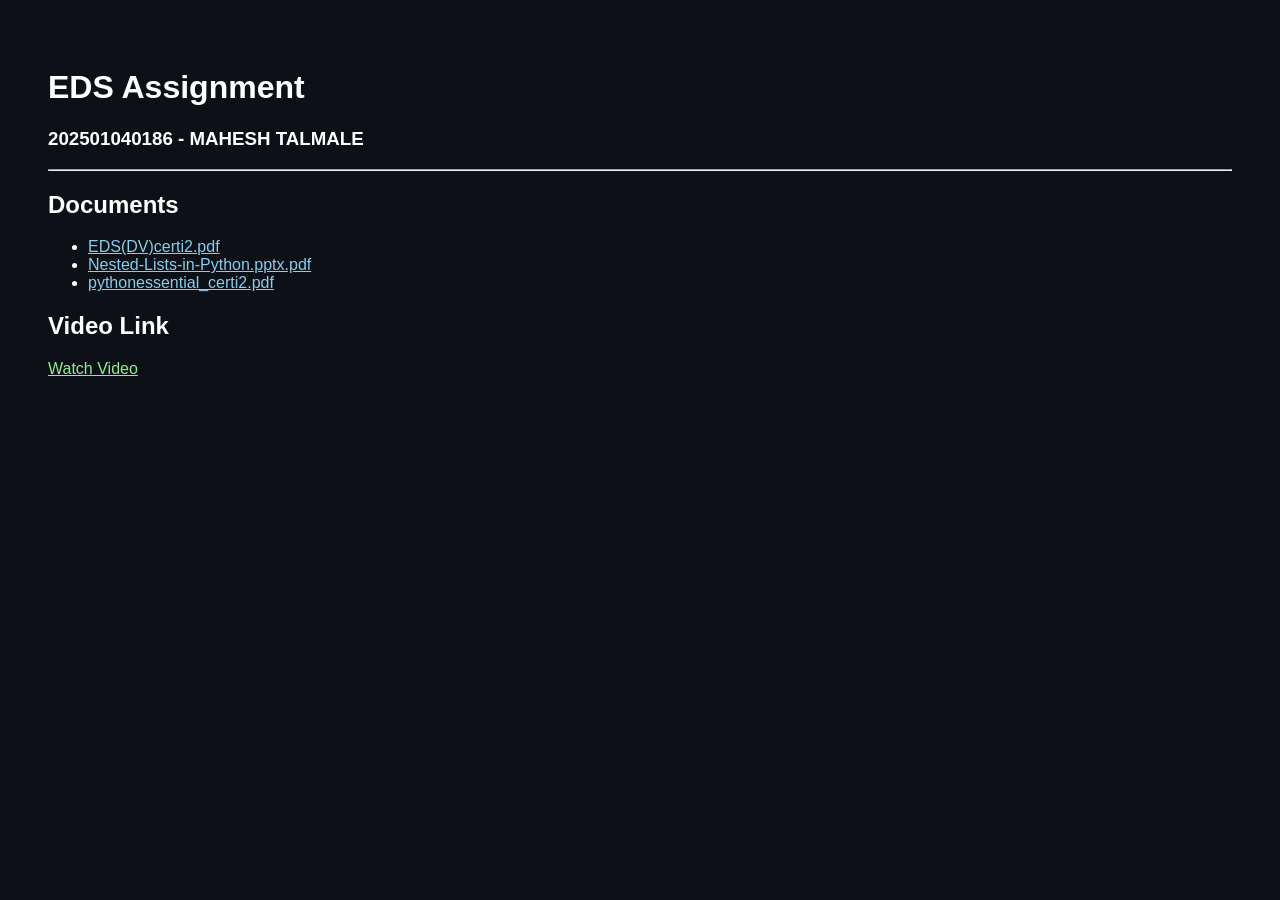
==== index.html @ 603afbd0 "Create index.html" ====
<!DOCTYPE html>
<html>
<head>
  <title>EDS Assignment</title>
</head>

<body style="font-family: Arial; background:#0d1117; color:white; padding:40px;">

  <h1>EDS Assignment</h1>

  <h3>202501040186 - MAHESH TALMALE</h3>

  <hr>

  <h2>Documents</h2>

  <ul>

    <li>
      <a href="EDS(DV)certi2.pdf" target="_blank" style="color:skyblue;">
        EDS(DV)certi2.pdf
      </a>
    </li>

    <li>
      <a href="Nested-Lists-in-Python.pptx.pdf" target="_blank" style="color:skyblue;">
        Nested-Lists-in-Python.pptx.pdf
      </a>
    </li>

    <li>
      <a href="pythonessential_certi2.pdf" target="_blank" style="color:skyblue;">
        pythonessential_certi2.pdf
      </a>
    </li>

  </ul>

  <h2>Video Link</h2>

  <a href="https://preskilet.com/watch?v=69fb93e090ed2c002277ad5f"
     target="_blank"
     style="color:lightgreen;">
     Watch Video
  </a>

</body>
</html>
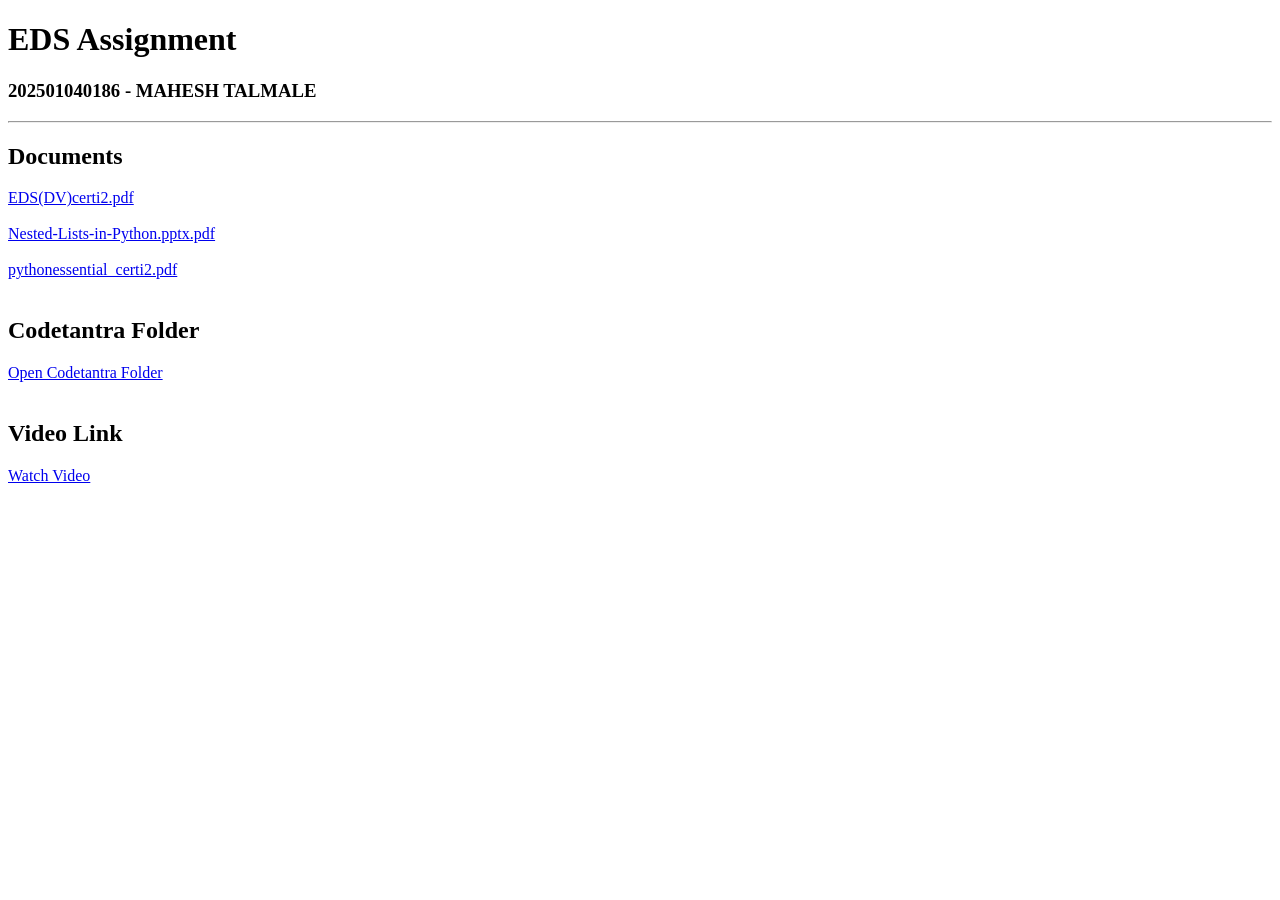
==== commit 18503563: "Update index.html" ====
--- a/index.html
+++ b/index.html
@@ -1,48 +1,50 @@
 <!DOCTYPE html>
 <html>
 <head>
-  <title>EDS Assignment</title>
+    <title>EDS Assignment</title>
 </head>
 
-<body style="font-family: Arial; background:#0d1117; color:white; padding:40px;">
+<body>
 
-  <h1>EDS Assignment</h1>
+    <h1>EDS Assignment</h1>
 
-  <h3>202501040186 - MAHESH TALMALE</h3>
+    <h3>202501040186 - MAHESH TALMALE</h3>
 
-  <hr>
+    <hr>
 
-  <h2>Documents</h2>
+    <h2>Documents</h2>
 
-  <ul>
+    <a href="EDS(DV)certi2.pdf" target="_blank">
+        EDS(DV)certi2.pdf
+    </a>
 
-    <li>
-      <a href="EDS(DV)certi2.pdf" target="_blank" style="color:skyblue;">
-        EDS(DV)certi2.pdf
-      </a>
-    </li>
+    <br><br>
 
-    <li>
-      <a href="Nested-Lists-in-Python.pptx.pdf" target="_blank" style="color:skyblue;">
+    <a href="Nested-Lists-in-Python.pptx.pdf" target="_blank">
         Nested-Lists-in-Python.pptx.pdf
-      </a>
-    </li>
+    </a>
 
-    <li>
-      <a href="pythonessential_certi2.pdf" target="_blank" style="color:skyblue;">
+    <br><br>
+
+    <a href="pythonessential_certi2.pdf" target="_blank">
         pythonessential_certi2.pdf
-      </a>
-    </li>
+    </a>
 
-  </ul>
+    <br><br>
 
-  <h2>Video Link</h2>
+    <h2>Codetantra Folder</h2>
 
-  <a href="https://preskilet.com/watch?v=69fb93e090ed2c002277ad5f"
-     target="_blank"
-     style="color:lightgreen;">
-     Watch Video
-  </a>
+    <a href="codetantra/" target="_blank">
+        Open Codetantra Folder
+    </a>
+
+    <br><br>
+
+    <h2>Video Link</h2>
+
+    <a href="https://preskilet.com/watch?v=69fb93e090ed2c002277ad5f" target="_blank">
+        Watch Video
+    </a>
 
 </body>
 </html>
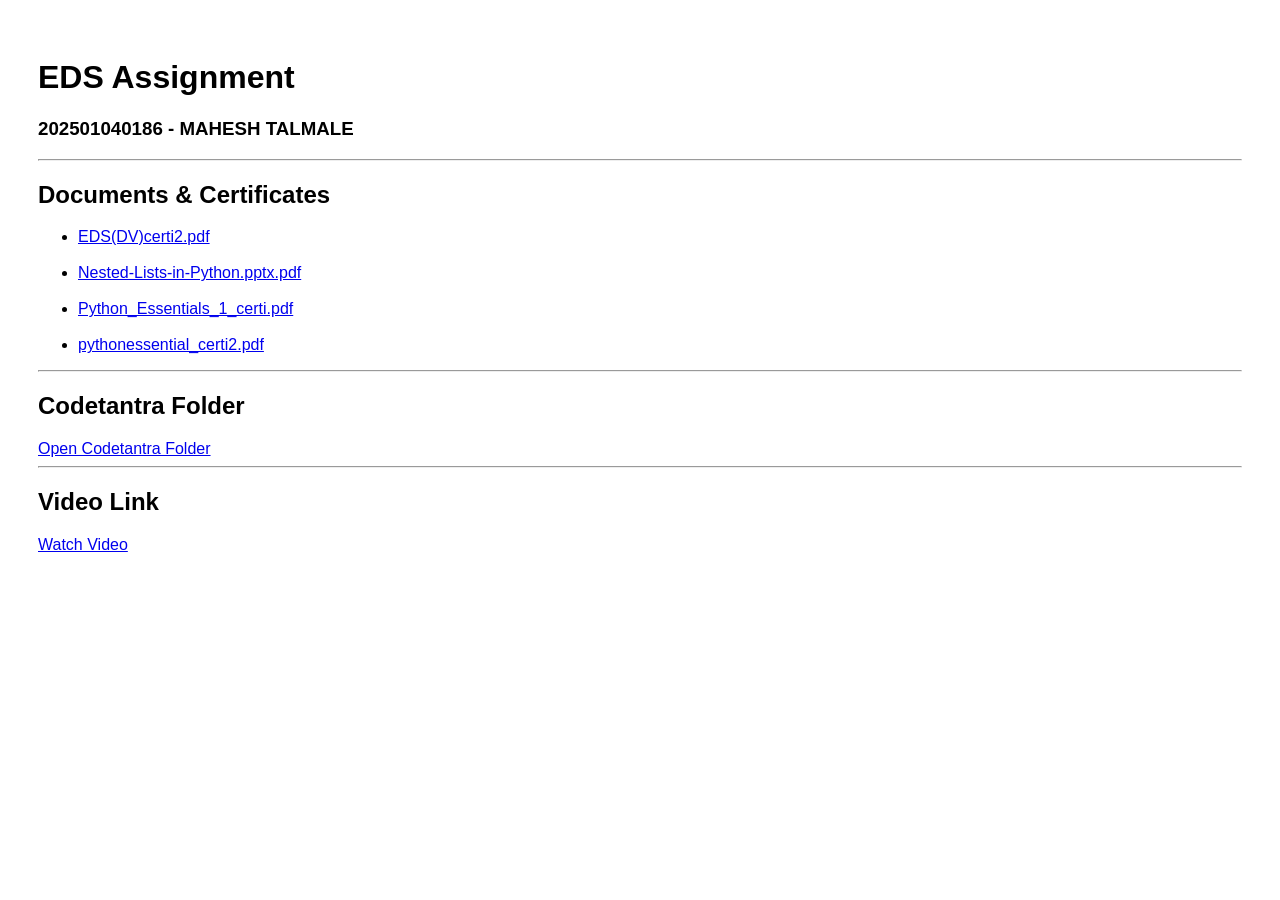
==== commit e5ceb219: "Update index.html" ====
--- a/index.html
+++ b/index.html
@@ -4,7 +4,7 @@
     <title>EDS Assignment</title>
 </head>
 
-<body>
+<body style="font-family: Arial; padding: 30px;">
 
     <h1>EDS Assignment</h1>
 
@@ -12,33 +12,51 @@
 
     <hr>
 
-    <h2>Documents</h2>
+    <h2>Documents & Certificates</h2>
 
-    <a href="EDS(DV)certi2.pdf" target="_blank">
-        EDS(DV)certi2.pdf
-    </a>
+    <ul>
 
-    <br><br>
+        <li>
+            <a href="EDS(DV)certi2.pdf" target="_blank">
+                EDS(DV)certi2.pdf
+            </a>
+        </li>
 
-    <a href="Nested-Lists-in-Python.pptx.pdf" target="_blank">
-        Nested-Lists-in-Python.pptx.pdf
-    </a>
+        <br>
 
-    <br><br>
+        <li>
+            <a href="Nested-Lists-in-Python.pptx.pdf" target="_blank">
+                Nested-Lists-in-Python.pptx.pdf
+            </a>
+        </li>
 
-    <a href="pythonessential_certi2.pdf" target="_blank">
-        pythonessential_certi2.pdf
-    </a>
+        <br>
 
-    <br><br>
+        <li>
+            <a href="Python_Essentials_1_certi.pdf" target="_blank">
+                Python_Essentials_1_certi.pdf
+            </a>
+        </li>
+
+        <br>
+
+        <li>
+            <a href="pythonessential_certi2.pdf" target="_blank">
+                pythonessential_certi2.pdf
+            </a>
+        </li>
+
+    </ul>
+
+    <hr>
 
     <h2>Codetantra Folder</h2>
 
-    <a href="codetantra/" target="_blank">
+    <a href="./codetantra/" target="_blank">
         Open Codetantra Folder
     </a>
 
-    <br><br>
+    <hr>
 
     <h2>Video Link</h2>
 
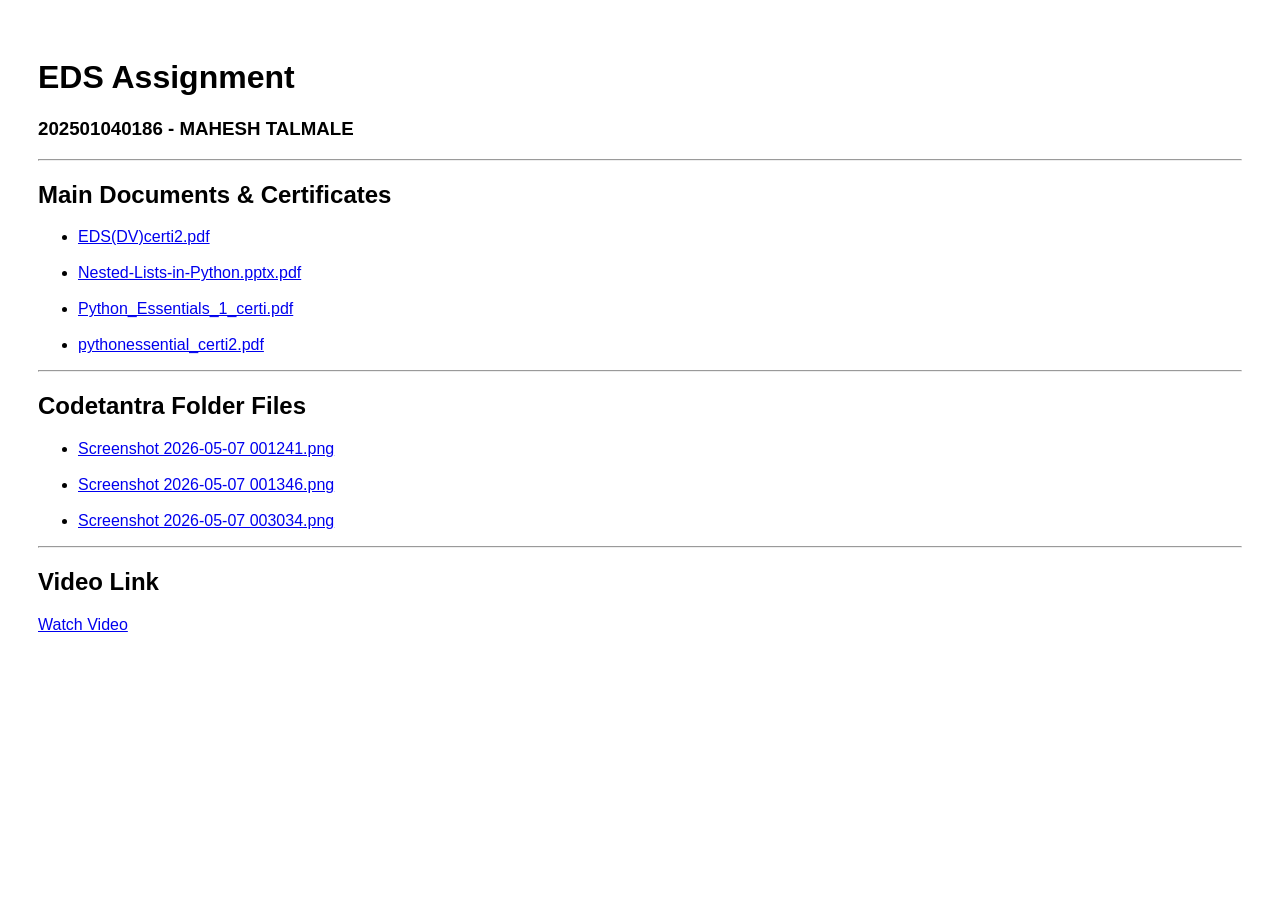
==== commit 068aba8a: "Update index.html" ====
--- a/index.html
+++ b/index.html
@@ -12,7 +12,7 @@
 
     <hr>
 
-    <h2>Documents & Certificates</h2>
+    <h2>Main Documents & Certificates</h2>
 
     <ul>
 
@@ -50,11 +50,33 @@
 
     <hr>
 
-    <h2>Codetantra Folder</h2>
+    <h2>Codetantra Folder Files</h2>
 
-    <a href="./codetantra/" target="_blank">
-        Open Codetantra Folder
-    </a>
+    <ul>
+
+        <li>
+            <a href="codetantra/Screenshot 2026-05-07 001241.png" target="_blank">
+                Screenshot 2026-05-07 001241.png
+            </a>
+        </li>
+
+        <br>
+
+        <li>
+            <a href="codetantra/Screenshot 2026-05-07 001346.png" target="_blank">
+                Screenshot 2026-05-07 001346.png
+            </a>
+        </li>
+
+        <br>
+
+        <li>
+            <a href="codetantra/Screenshot 2026-05-07 003034.png" target="_blank">
+                Screenshot 2026-05-07 003034.png
+            </a>
+        </li>
+
+    </ul>
 
     <hr>
 
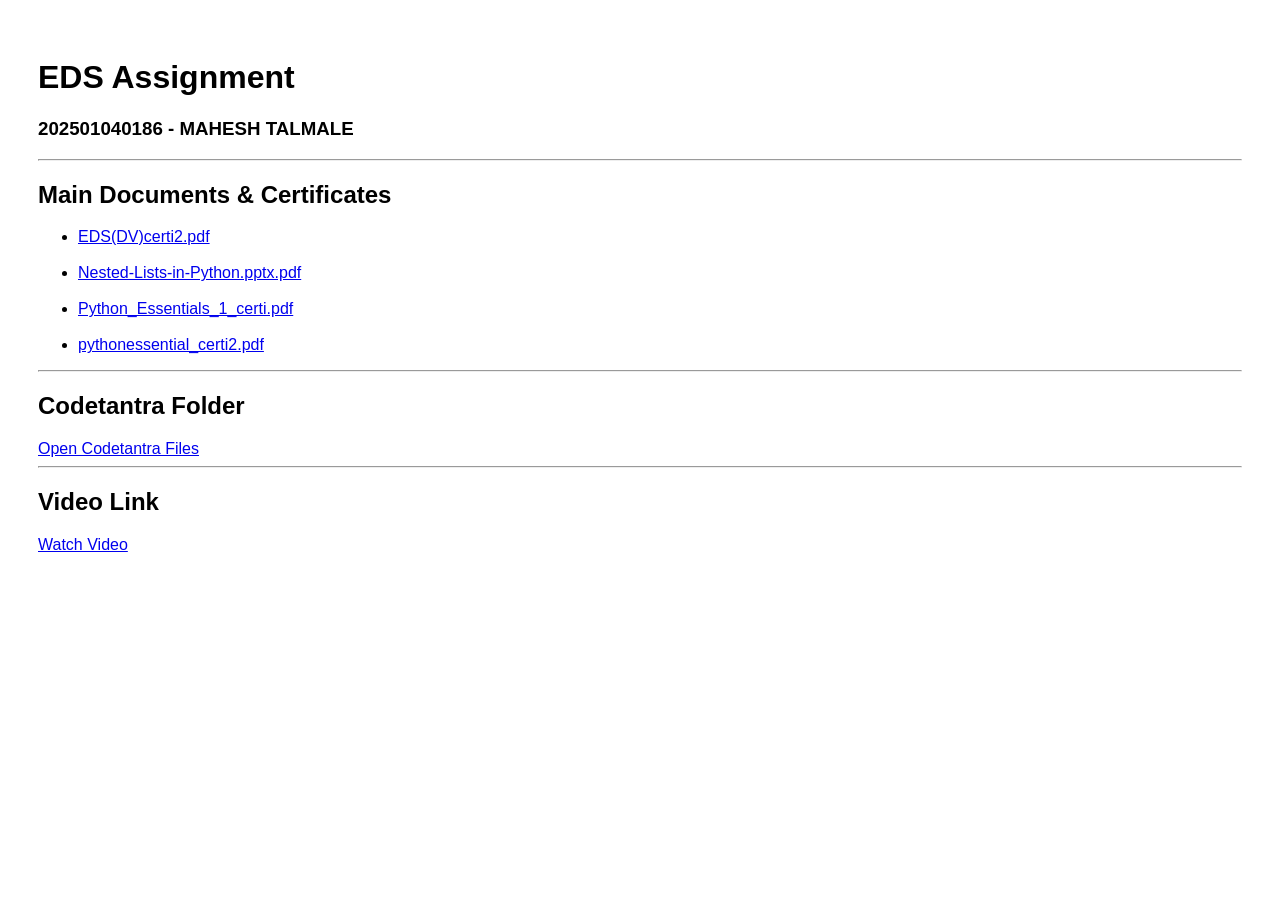
==== commit cf43d9e7: "Update index.html" ====
--- a/index.html
+++ b/index.html
@@ -50,33 +50,11 @@
 
     <hr>
 
-    <h2>Codetantra Folder Files</h2>
+    <h2>Codetantra Folder</h2>
 
-    <ul>
-
-        <li>
-            <a href="codetantra/Screenshot 2026-05-07 001241.png" target="_blank">
-                Screenshot 2026-05-07 001241.png
-            </a>
-        </li>
-
-        <br>
-
-        <li>
-            <a href="codetantra/Screenshot 2026-05-07 001346.png" target="_blank">
-                Screenshot 2026-05-07 001346.png
-            </a>
-        </li>
-
-        <br>
-
-        <li>
-            <a href="codetantra/Screenshot 2026-05-07 003034.png" target="_blank">
-                Screenshot 2026-05-07 003034.png
-            </a>
-        </li>
-
-    </ul>
+    <a href="codetantra/index.html" target="_blank">
+        Open Codetantra Files
+    </a>
 
     <hr>
 
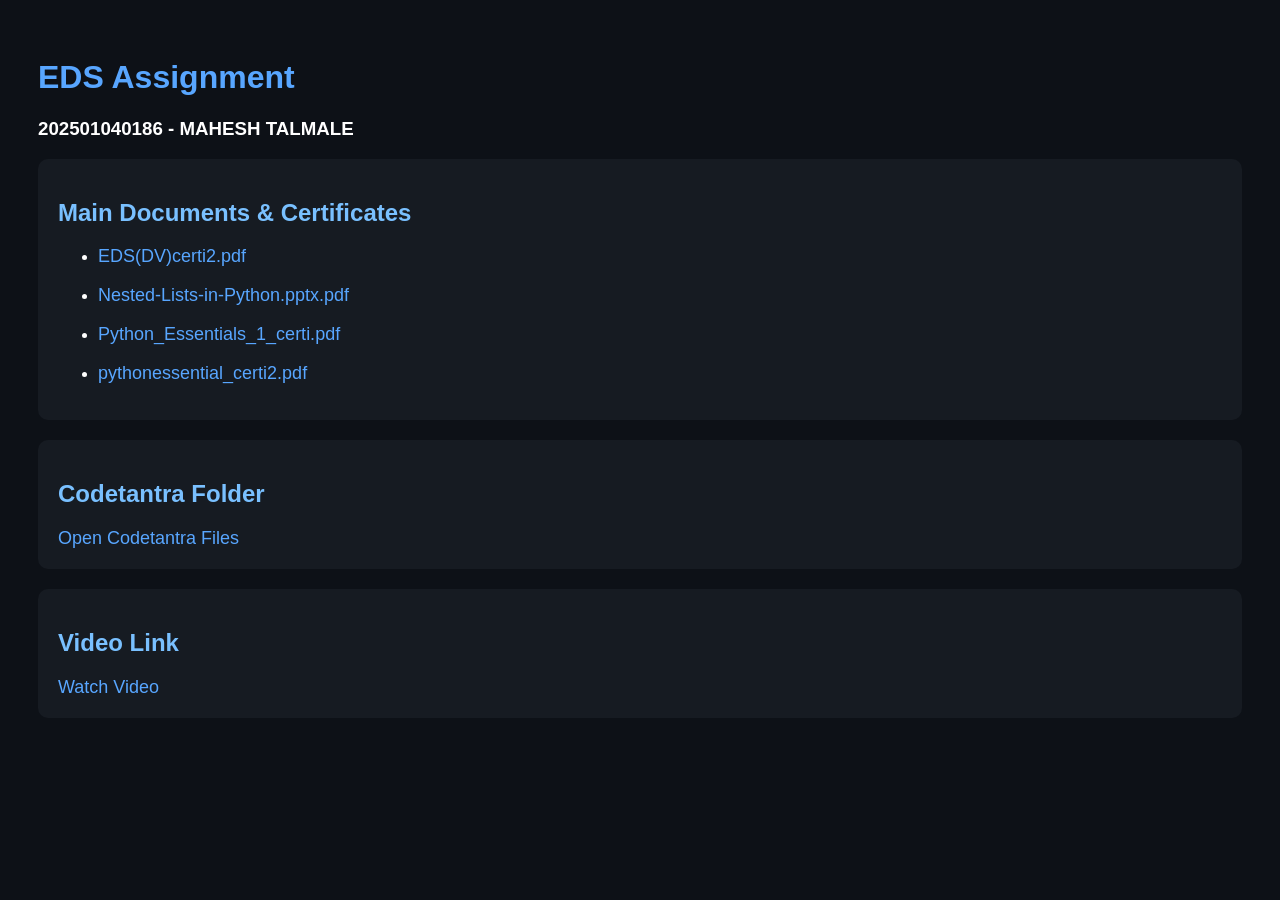
==== commit cc59a5ae: "Update index.html" ====
--- a/index.html
+++ b/index.html
@@ -2,67 +2,110 @@
 <html>
 <head>
     <title>EDS Assignment</title>
+
+    <style>
+
+        body{
+            font-family: Arial;
+            background-color: #0d1117;
+            color: white;
+            padding: 30px;
+        }
+
+        h1{
+            color: #58a6ff;
+        }
+
+        h2{
+            color: #79c0ff;
+        }
+
+        a{
+            color: #58a6ff;
+            text-decoration: none;
+            font-size: 18px;
+        }
+
+        a:hover{
+            text-decoration: underline;
+        }
+
+        .box{
+            background-color: #161b22;
+            padding: 20px;
+            border-radius: 10px;
+            margin-bottom: 20px;
+        }
+
+    </style>
+
 </head>
 
-<body style="font-family: Arial; padding: 30px;">
+<body>
 
     <h1>EDS Assignment</h1>
 
     <h3>202501040186 - MAHESH TALMALE</h3>
 
-    <hr>
+    <div class="box">
 
-    <h2>Main Documents & Certificates</h2>
+        <h2>Main Documents & Certificates</h2>
 
-    <ul>
+        <ul>
 
-        <li>
-            <a href="EDS(DV)certi2.pdf" target="_blank">
-                EDS(DV)certi2.pdf
-            </a>
-        </li>
+            <li>
+                <a href="EDS(DV)certi2.pdf" target="_blank">
+                    EDS(DV)certi2.pdf
+                </a>
+            </li>
 
-        <br>
+            <br>
 
-        <li>
-            <a href="Nested-Lists-in-Python.pptx.pdf" target="_blank">
-                Nested-Lists-in-Python.pptx.pdf
-            </a>
-        </li>
+            <li>
+                <a href="Nested-Lists-in-Python.pptx.pdf" target="_blank">
+                    Nested-Lists-in-Python.pptx.pdf
+                </a>
+            </li>
 
-        <br>
+            <br>
 
-        <li>
-            <a href="Python_Essentials_1_certi.pdf" target="_blank">
-                Python_Essentials_1_certi.pdf
-            </a>
-        </li>
+            <li>
+                <a href="Python_Essentials_1_certi.pdf" target="_blank">
+                    Python_Essentials_1_certi.pdf
+                </a>
+            </li>
 
-        <br>
+            <br>
 
-        <li>
-            <a href="pythonessential_certi2.pdf" target="_blank">
-                pythonessential_certi2.pdf
-            </a>
-        </li>
+            <li>
+                <a href="pythonessential_certi2.pdf" target="_blank">
+                    pythonessential_certi2.pdf
+                </a>
+            </li>
 
-    </ul>
+        </ul>
 
-    <hr>
+    </div>
 
-    <h2>Codetantra Folder</h2>
+    <div class="box">
 
-    <a href="codetantra/index.html" target="_blank">
-        Open Codetantra Files
-    </a>
+        <h2>Codetantra Folder</h2>
 
-    <hr>
+        <a href="codetantra/index.html" target="_blank">
+            Open Codetantra Files
+        </a>
 
-    <h2>Video Link</h2>
+    </div>
 
-    <a href="https://preskilet.com/watch?v=69fb93e090ed2c002277ad5f" target="_blank">
-        Watch Video
-    </a>
+    <div class="box">
+
+        <h2>Video Link</h2>
+
+        <a href="https://preskilet.com/watch?v=69fb93e090ed2c002277ad5f" target="_blank">
+            Watch Video
+        </a>
+
+    </div>
 
 </body>
 </html>
